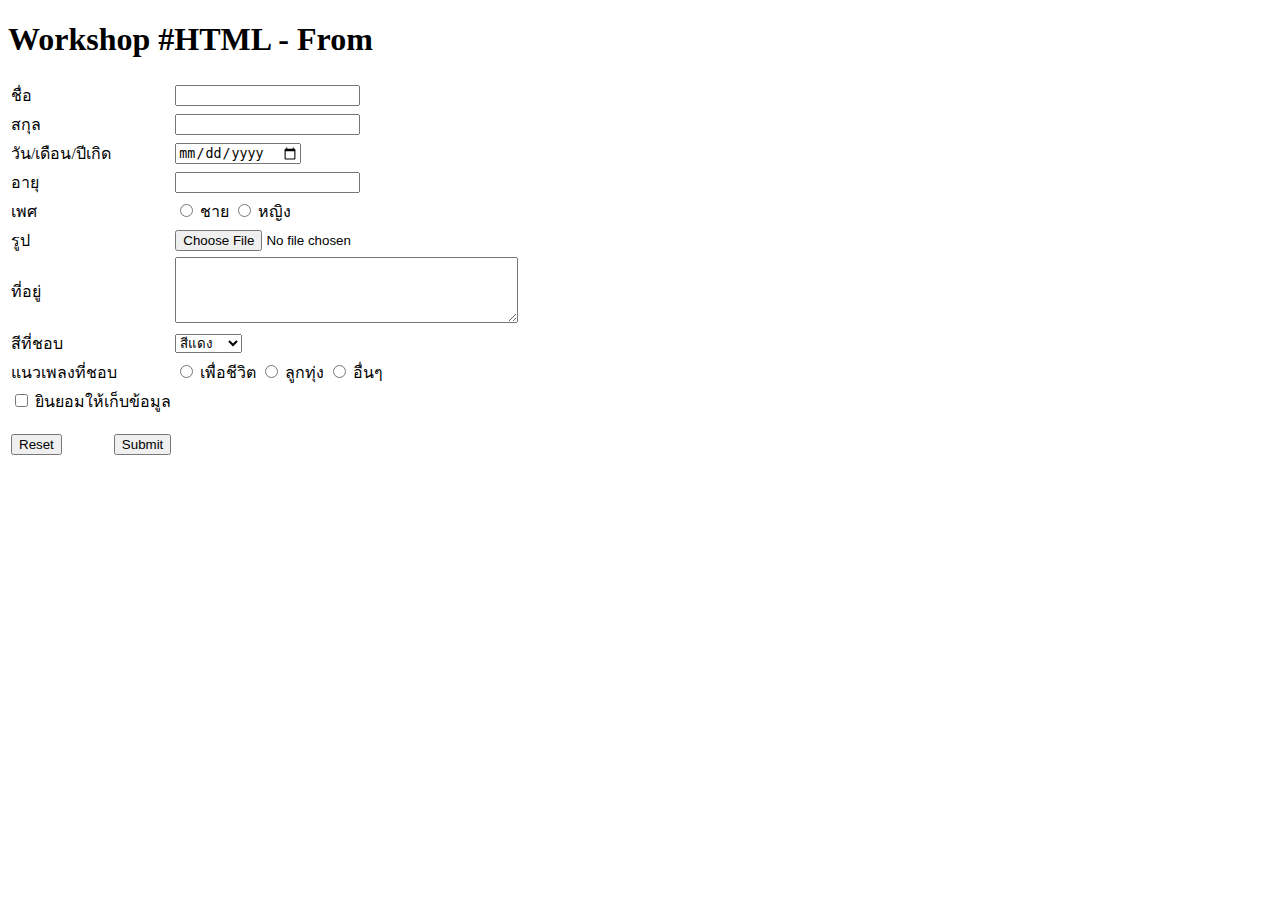
==== index.html @ 104814e4 "Create index.html" ====
<!DOCTYPE html>
<html lang="en">
<head>
    <meta charset="UTF-8">
    <meta name="viewport" content="width=device-width, initial-scale=1.0">
    <title>Document</title>
    <h1>Workshop #HTML - From</h1>
</head>

<body>
    <p>
    </p>
    <label>
        <form>
            <table>
                <tr>
                    <td>
                        <label for="">ชื่อ</label>
                    </td>
                    <td>
                        <input type="text">
                    </td>
                </tr>
                <tr>
                    <td>
                        <label for="">สกุล</label>
                    </td>
                    <td>
                        <input type="text" name="" id="">
                    </td>
                </tr>
                <tr>
                    <td>
                        <label for="">วัน/เดือน/ปีเกิด</label>
                    </td>
                    <td>
                        <input type="date">
                    </td>
                </tr>
                <tr>
                    <td>
                        <label for="">อายุ</label>
                    </td>
                    <td>
                        <input type="text" name="" id="">
                    </td>
                </tr>
                <tr>
                    <td>
                        <label for="">เพศ</label>
                    </td>
                    <td>
                            <input type="radio" id="men" name="Sex" value="ชาย">
                            <label for="men">ชาย</label>
                            <input type="radio" id="women" name="Sex" value="หญิง">
                            <label for="women">หญิง</label>
                    </td>
                </tr>
                <tr>
                    <td>
                        <label for="">รูป</label>
                    </td>
                    <td>
                        <input type="file">
                    </td>
                </tr>
                <tr>
                    <td>
                        <label for="">ที่อยู่</label>
                    </td>
                    <td>
                            <textarea rows="4" cols="40"></textarea>
                    </td>
                </tr>
                <tr>
                    <td>
                        <label for="">สีที่ชอบ</label>
                    </td>
                    <td>
                            <select id="colors" name="colors" size="1">
                            <option value="red">สีแดง</option>
                            <option value="blue">สีฟ้า</option>
                            <option value="green">สีเขียว</option>
                            <option value="black">สีดำ</option>
                            <option value="white">สีขาว</option>
                            <option value="yellow">สีเหลือง</option>
                            <option value="orange">สีส้ม</option>
                            <option value="other">อื่นๆ</option>
                            </select>
                    </td>
                </tr>
                <tr>
                    <td>
                        <label for="">แนวเพลงที่ชอบ</label>
                    </td>
                    <td>
                            <input type="radio" id="song1" name="song1" value="Country">
                            <label for="song1">เพื่อชีวิต</label>
                            <input type="radio" id="song2" name="song2" value="local">
                            <label for="song2">ลูกทุ่ง</label>
                            <input type="radio" id="song3" name="song3" value="others">
                            <label for="song3">อื่นๆ</label>
                        </td>
                </tr>
                <tr>
                    <td>
                        <input type="checkbox" name="Accept" id="">
                        <label for="Accept">ยินยอมให้เก็บข้อมูล</label>
                    </td>
                    
                </tr>
            
                <tr>
                    <td>
                        <p>
                            <input type="reset" value="Reset">&nbsp&nbsp&nbsp&nbsp&nbsp&nbsp&nbsp&nbsp&nbsp&nbsp&nbsp&nbsp  
                            <input type="button" value="Submit">
                        </p>
                           
                    </td>
                </tr>
            </table>
        </form>
    </label>
</body>
</html>
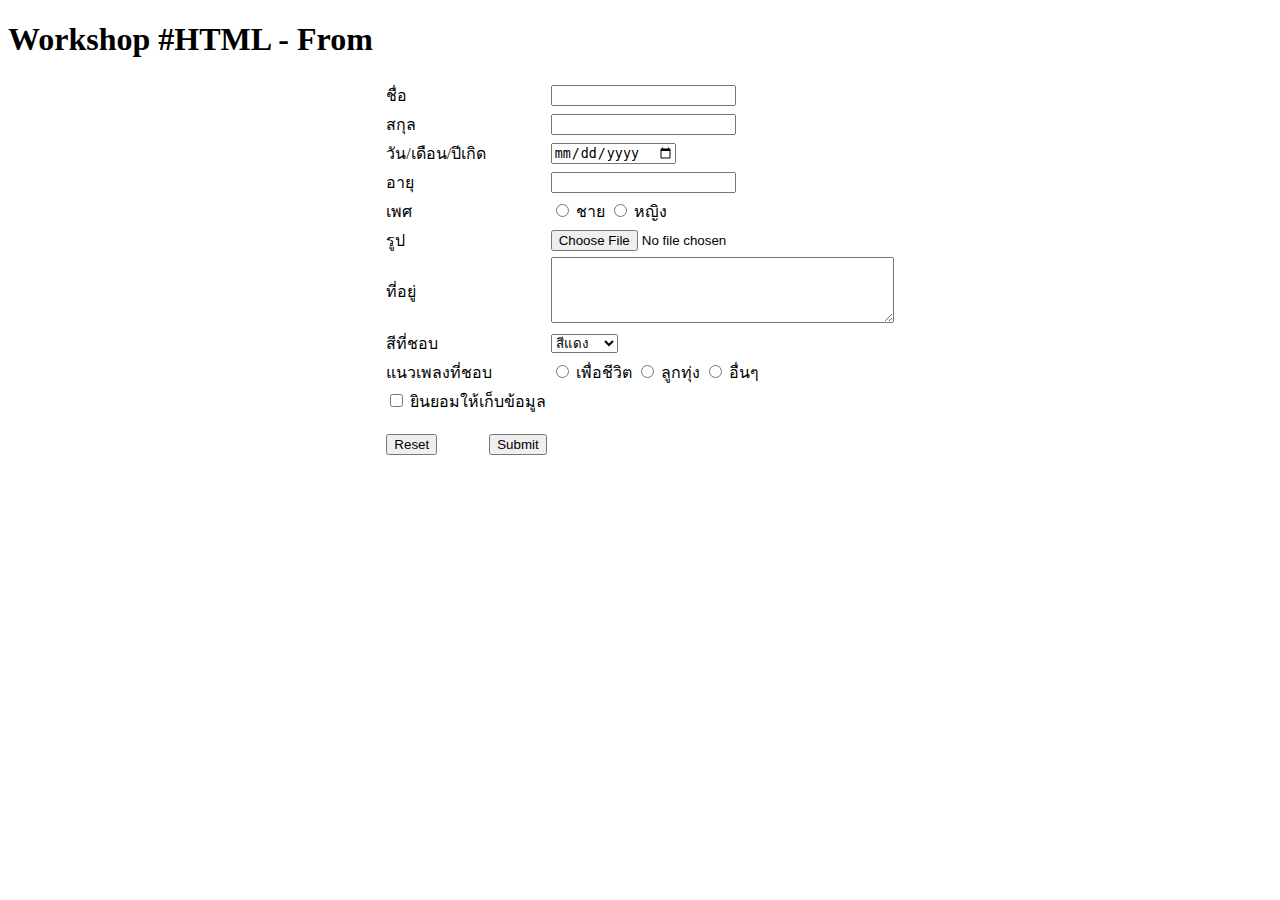
==== commit faec562b: "Update index.html" ====
--- a/index.html
+++ b/index.html
@@ -12,114 +12,117 @@
     </p>
     <label>
         <form>
-            <table>
-                <tr>
-                    <td>
-                        <label for="">ชื่อ</label>
-                    </td>
-                    <td>
-                        <input type="text">
-                    </td>
-                </tr>
-                <tr>
-                    <td>
-                        <label for="">สกุล</label>
-                    </td>
-                    <td>
-                        <input type="text" name="" id="">
-                    </td>
-                </tr>
-                <tr>
-                    <td>
-                        <label for="">วัน/เดือน/ปีเกิด</label>
-                    </td>
-                    <td>
-                        <input type="date">
-                    </td>
-                </tr>
-                <tr>
-                    <td>
-                        <label for="">อายุ</label>
-                    </td>
-                    <td>
-                        <input type="text" name="" id="">
-                    </td>
-                </tr>
-                <tr>
-                    <td>
-                        <label for="">เพศ</label>
-                    </td>
-                    <td>
-                            <input type="radio" id="men" name="Sex" value="ชาย">
-                            <label for="men">ชาย</label>
-                            <input type="radio" id="women" name="Sex" value="หญิง">
-                            <label for="women">หญิง</label>
-                    </td>
-                </tr>
-                <tr>
-                    <td>
-                        <label for="">รูป</label>
-                    </td>
-                    <td>
-                        <input type="file">
-                    </td>
-                </tr>
-                <tr>
-                    <td>
-                        <label for="">ที่อยู่</label>
-                    </td>
-                    <td>
-                            <textarea rows="4" cols="40"></textarea>
-                    </td>
-                </tr>
-                <tr>
-                    <td>
-                        <label for="">สีที่ชอบ</label>
-                    </td>
-                    <td>
-                            <select id="colors" name="colors" size="1">
-                            <option value="red">สีแดง</option>
-                            <option value="blue">สีฟ้า</option>
-                            <option value="green">สีเขียว</option>
-                            <option value="black">สีดำ</option>
-                            <option value="white">สีขาว</option>
-                            <option value="yellow">สีเหลือง</option>
-                            <option value="orange">สีส้ม</option>
-                            <option value="other">อื่นๆ</option>
-                            </select>
-                    </td>
-                </tr>
-                <tr>
-                    <td>
-                        <label for="">แนวเพลงที่ชอบ</label>
-                    </td>
-                    <td>
-                            <input type="radio" id="song1" name="song1" value="Country">
-                            <label for="song1">เพื่อชีวิต</label>
-                            <input type="radio" id="song2" name="song2" value="local">
-                            <label for="song2">ลูกทุ่ง</label>
-                            <input type="radio" id="song3" name="song3" value="others">
-                            <label for="song3">อื่นๆ</label>
+            <center>
+                <table>
+                    <tr>
+                        <td>
+                            <label for="">ชื่อ</label>
                         </td>
-                </tr>
-                <tr>
-                    <td>
-                        <input type="checkbox" name="Accept" id="">
-                        <label for="Accept">ยินยอมให้เก็บข้อมูล</label>
-                    </td>
-                    
-                </tr>
+                        <td>
+                            <input type="text">
+                        </td>
+                    </tr>
+                    <tr>
+                        <td>
+                            <label for="">สกุล</label>
+                        </td>
+                        <td>
+                            <input type="text" name="" id="">
+                        </td>
+                    </tr>
+                    <tr>
+                        <td>
+                            <label for="">วัน/เดือน/ปีเกิด</label>
+                        </td>
+                        <td>
+                            <input type="date">
+                        </td>
+                    </tr>
+                    <tr>
+                        <td>
+                            <label for="">อายุ</label>
+                        </td>
+                        <td>
+                            <input type="text" name="" id="">
+                        </td>
+                    </tr>
+                    <tr>
+                        <td>
+                            <label for="">เพศ</label>
+                        </td>
+                        <td>
+                                <input type="radio" id="men" name="Sex" value="ชาย">
+                                <label for="men">ชาย</label>
+                                <input type="radio" id="women" name="Sex" value="หญิง">
+                                <label for="women">หญิง</label>
+                        </td>
+                    </tr>
+                    <tr>
+                        <td>
+                            <label for="">รูป</label>
+                        </td>
+                        <td>
+                            <input type="file">
+                        </td>
+                    </tr>
+                    <tr>
+                        <td>
+                            <label for="">ที่อยู่</label>
+                        </td>
+                        <td>
+                                <textarea rows="4" cols="40"></textarea>
+                        </td>
+                    </tr>
+                    <tr>
+                        <td>
+                            <label for="">สีที่ชอบ</label>
+                        </td>
+                        <td>
+                                <select id="colors" name="colors" size="1">
+                                <option value="red">สีแดง</option>
+                                <option value="blue">สีฟ้า</option>
+                                <option value="green">สีเขียว</option>
+                                <option value="black">สีดำ</option>
+                                <option value="white">สีขาว</option>
+                                <option value="yellow">สีเหลือง</option>
+                                <option value="orange">สีส้ม</option>
+                                <option value="other">อื่นๆ</option>
+                                </select>
+                        </td>
+                    </tr>
+                    <tr>
+                        <td>
+                            <label for="">แนวเพลงที่ชอบ</label>
+                        </td>
+                        <td>
+                                <input type="radio" id="song1" name="song1" value="Country">
+                                <label for="song1">เพื่อชีวิต</label>
+                                <input type="radio" id="song2" name="song2" value="local">
+                                <label for="song2">ลูกทุ่ง</label>
+                                <input type="radio" id="song3" name="song3" value="others">
+                                <label for="song3">อื่นๆ</label>
+                            </td>
+                    </tr>
+                    <tr>
+                        <td>
+                            <input type="checkbox" name="Accept" id="">
+                            <label for="Accept">ยินยอมให้เก็บข้อมูล</label>
+                        </td>
+                        
+                    </tr>
+                
+                    <tr>
+                        <td>
+                            <p>
+                                <input type="reset" value="Reset">&nbsp&nbsp&nbsp&nbsp&nbsp&nbsp&nbsp&nbsp&nbsp&nbsp&nbsp&nbsp  
+                                <input type="button" value="Submit">
+                            </p>
+                               
+                        </td>
+                    </tr>
+                </table>
+            </center>
             
-                <tr>
-                    <td>
-                        <p>
-                            <input type="reset" value="Reset">&nbsp&nbsp&nbsp&nbsp&nbsp&nbsp&nbsp&nbsp&nbsp&nbsp&nbsp&nbsp  
-                            <input type="button" value="Submit">
-                        </p>
-                           
-                    </td>
-                </tr>
-            </table>
         </form>
     </label>
 </body>
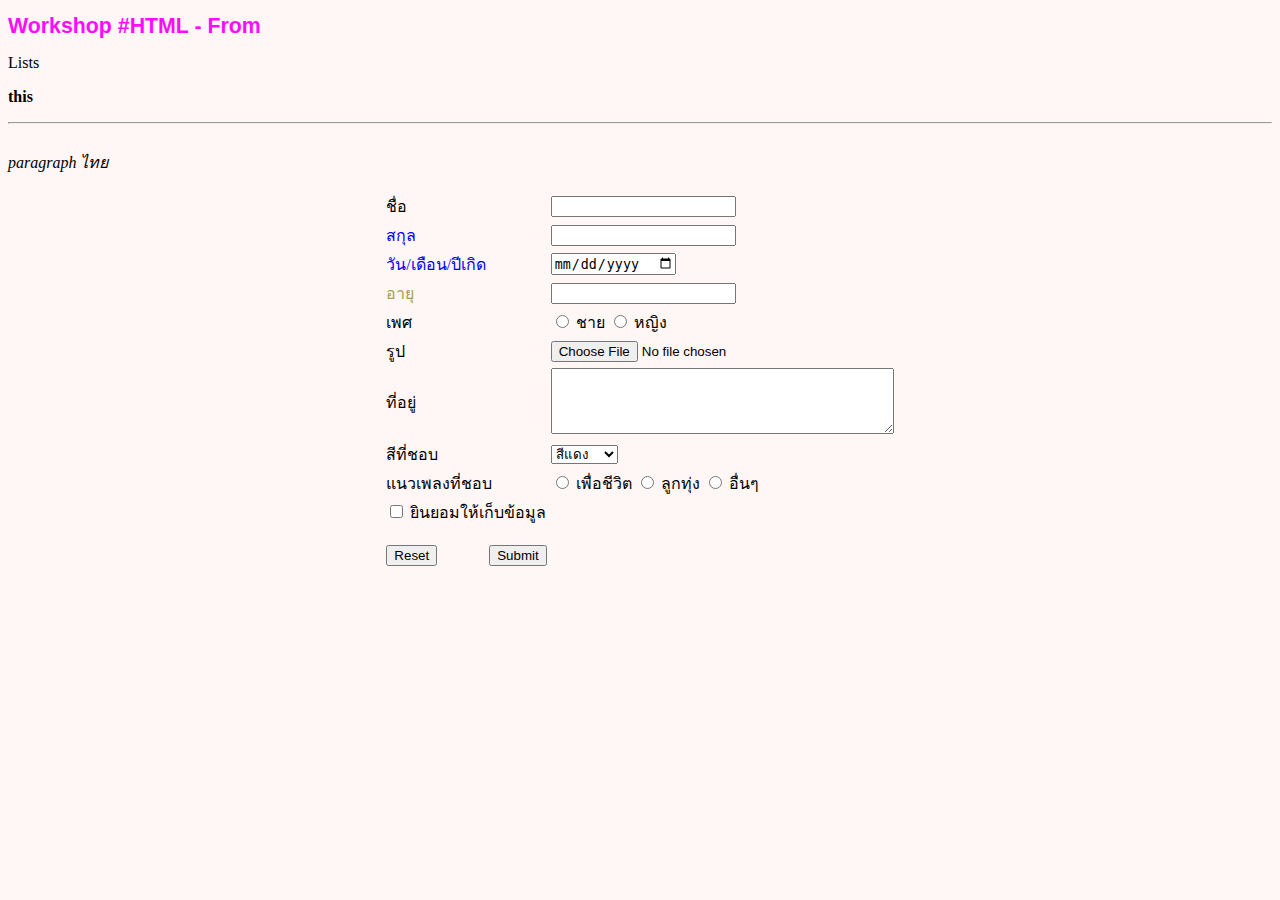
==== commit c06351ab: "Week2" ====
--- a/index.html
+++ b/index.html
@@ -4,12 +4,32 @@
     <meta charset="UTF-8">
     <meta name="viewport" content="width=device-width, initial-scale=1.0">
     <title>Document</title>
-    <h1>Workshop #HTML - From</h1>
+   <!-- <h1><font color = "F875AA"> Workshop #HTML - From </font></h1>--> 
+   <h1> Workshop #HTML - From </h1>
+    <link rel="stylesheet" 
+    href="mystyle.css">
 </head>
 
-<body>
-    <p>
+<body bgcolor="#FFF6F6">
+<style>
+    h1{
+        color: rgb(255, 12, 255) !important;
+    }
+</style>
+
+    <style>
+        h1{
+            font-size: 16pt;
+            color: black;
+        }
+    </style>
+    <Body background="">Lists</Body>
+    <p id="" class=",yfont">
+    <b>this</b>
+    <br><hr /><br />
+    <i>paragraph ไทย</i>
     </p>
+    <h1 class="myfont"></h1>
     <label>
         <form>
             <center>
@@ -23,7 +43,7 @@
                         </td>
                     </tr>
                     <tr>
-                        <td>
+                        <td class="blueshade">
                             <label for="">สกุล</label>
                         </td>
                         <td>
@@ -31,7 +51,7 @@
                         </td>
                     </tr>
                     <tr>
-                        <td>
+                        <td class="blueshade" >
                             <label for="">วัน/เดือน/ปีเกิด</label>
                         </td>
                         <td>
@@ -39,7 +59,7 @@
                         </td>
                     </tr>
                     <tr>
-                        <td>
+                        <td class="coRed">
                             <label for="">อายุ</label>
                         </td>
                         <td>
--- a/mystyle.css
+++ b/mystyle.css
@@ -0,0 +1,21 @@
+/*
+comment
+*/
+
+h1{
+    font-family: 'TH SarabunPSK',Arial, Helvetica, sans-serif;
+    font-size: 16cm;
+    color: aqua;
+}
+
+.myfont{
+
+}
+
+.blueshade{
+    color: blue;
+}
+
+.coRed{
+    color: rgb(162, 162, 81);
+}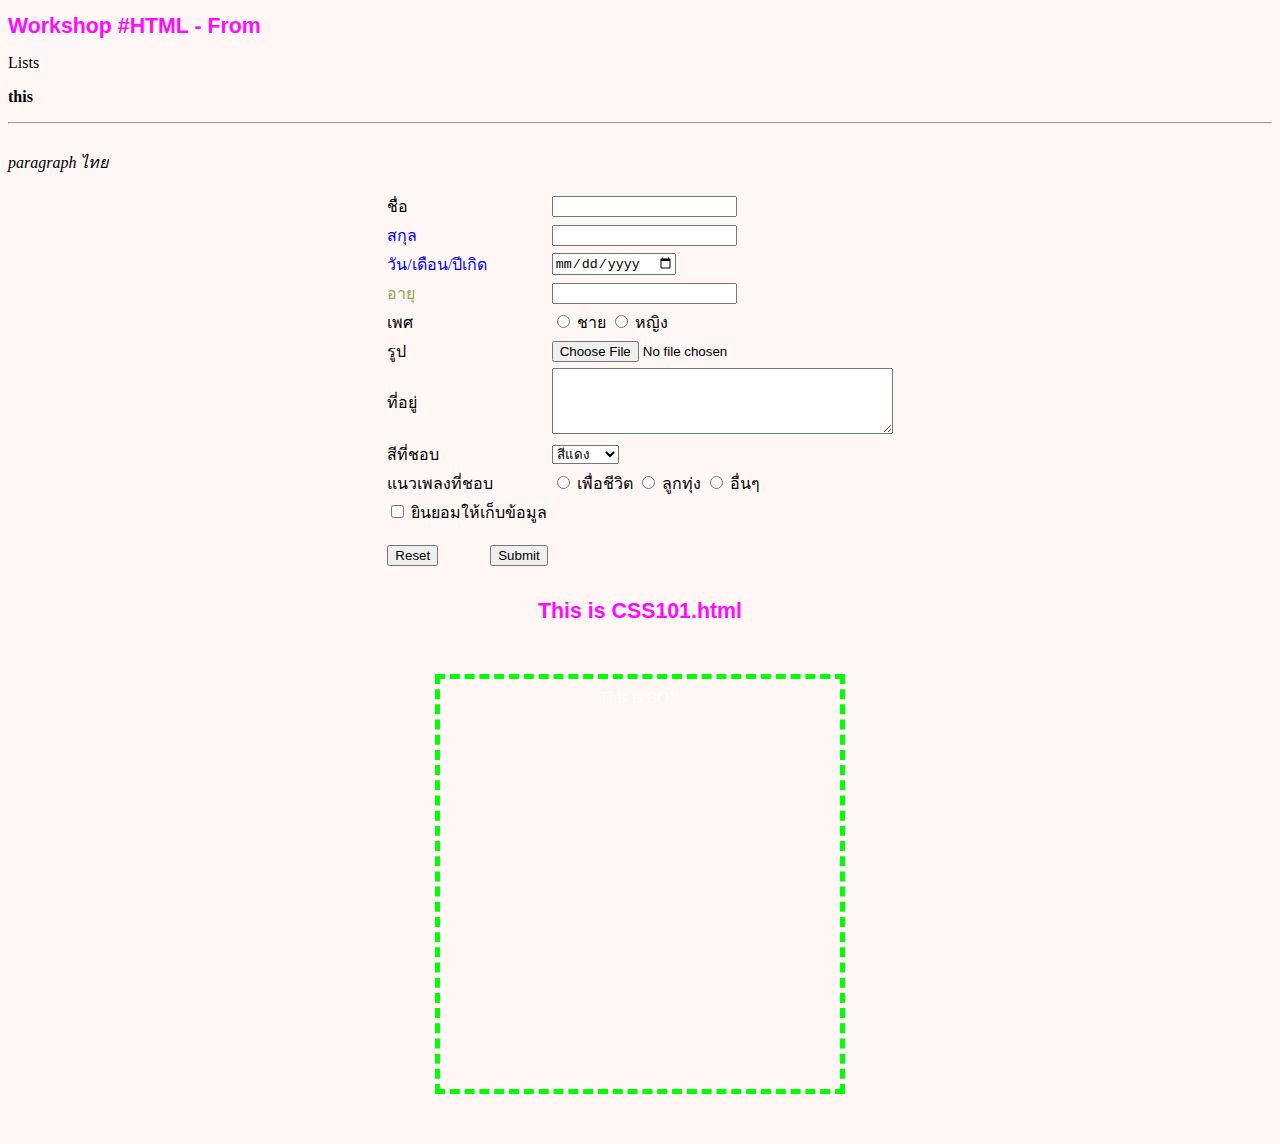
==== commit dac98eb5: "spy" ====
--- a/index.html
+++ b/index.html
@@ -9,6 +9,8 @@
     <link rel="stylesheet" 
     href="mystyle.css">
 </head>
+<link rel="stylesheet" href="mystyle.css" />
+
 
 <body bgcolor="#FFF6F6">
 <style>
@@ -144,6 +146,16 @@
             </center>
             
         </form>
+        <form>
+            <center>
+                
+            </head>
+            <body>
+              <h1>This is CSS101.html</h1>
+              <div class="box">This is BOX</div>
+            </body>
+            </center>
+        </form>
     </label>
 </body>
 </html>--- a/mystyle.css
+++ b/mystyle.css
@@ -18,4 +18,22 @@
 
 .coRed{
     color: rgb(162, 162, 81);
-}+}
+
+.box{
+    width: 400px;
+    height: 400px;
+    color: rgb(255, 255, 255);
+    background-image: url('https://img2.pic.in.th/pic/-2023-12-17-221057.png');
+    background-size: cover;
+    text-align: center;
+    border: 5px dashed rgb(0,255,0);
+    padding-top: 10px;
+    margin: 50px 25px;
+}
+
+.box:hover{
+    background-color:rgb(118, 11, 82);
+    box-shadow: 5px 10px rgb(0,255,255);
+
+}
--- a/mystyle.css
+++ b/mystyle.css
@@ -18,4 +18,22 @@
 
 .coRed{
     color: rgb(162, 162, 81);
-}+}
+
+.box{
+    width: 400px;
+    height: 400px;
+    color: rgb(255, 255, 255);
+    background-image: url('https://img2.pic.in.th/pic/-2023-12-17-221057.png');
+    background-size: cover;
+    text-align: center;
+    border: 5px dashed rgb(0,255,0);
+    padding-top: 10px;
+    margin: 50px 25px;
+}
+
+.box:hover{
+    background-color:rgb(118, 11, 82);
+    box-shadow: 5px 10px rgb(0,255,255);
+
+}
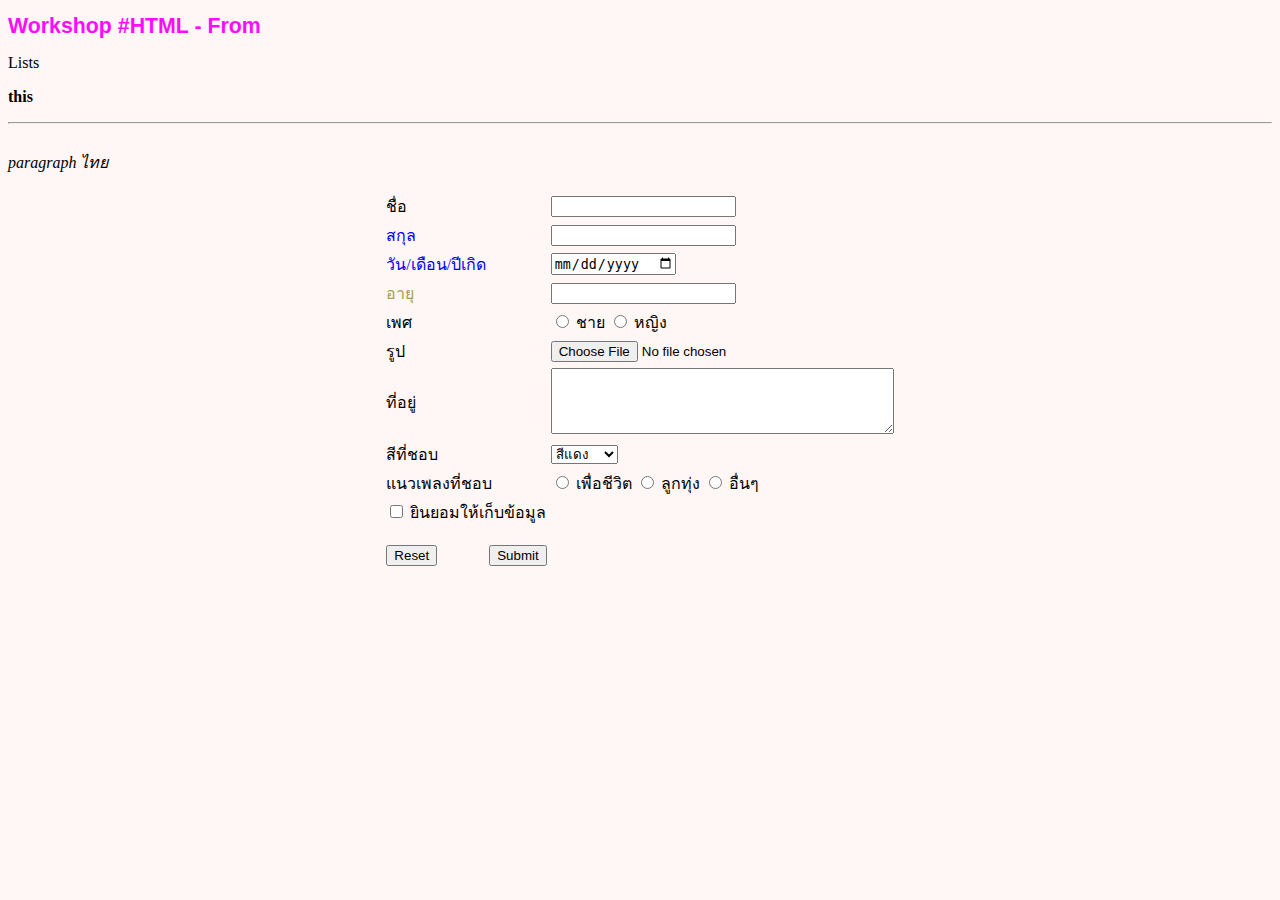
==== commit fa245d8d: "Khao soi gai" ====
--- a/index.html
+++ b/index.html
@@ -146,16 +146,7 @@
             </center>
             
         </form>
-        <form>
-            <center>
-                
-            </head>
-            <body>
-              <h1>This is CSS101.html</h1>
-              <div class="box">This is BOX</div>
-            </body>
-            </center>
-        </form>
+        
     </label>
 </body>
 </html>--- a/mystyle.css
+++ b/mystyle.css
@@ -4,7 +4,7 @@
 
 h1{
     font-family: 'TH SarabunPSK',Arial, Helvetica, sans-serif;
-    font-size: 16cm;
+    font-size: 2cm;
     color: aqua;
 }
 
@@ -20,6 +20,9 @@
     color: rgb(162, 162, 81);
 }
 
+.box p{
+    margin-top: 45%;
+}
 .box{
     width: 400px;
     height: 400px;
--- a/mystyle.css
+++ b/mystyle.css
@@ -4,7 +4,7 @@
 
 h1{
     font-family: 'TH SarabunPSK',Arial, Helvetica, sans-serif;
-    font-size: 16cm;
+    font-size: 2cm;
     color: aqua;
 }
 
@@ -20,6 +20,9 @@
     color: rgb(162, 162, 81);
 }
 
+.box p{
+    margin-top: 45%;
+}
 .box{
     width: 400px;
     height: 400px;
